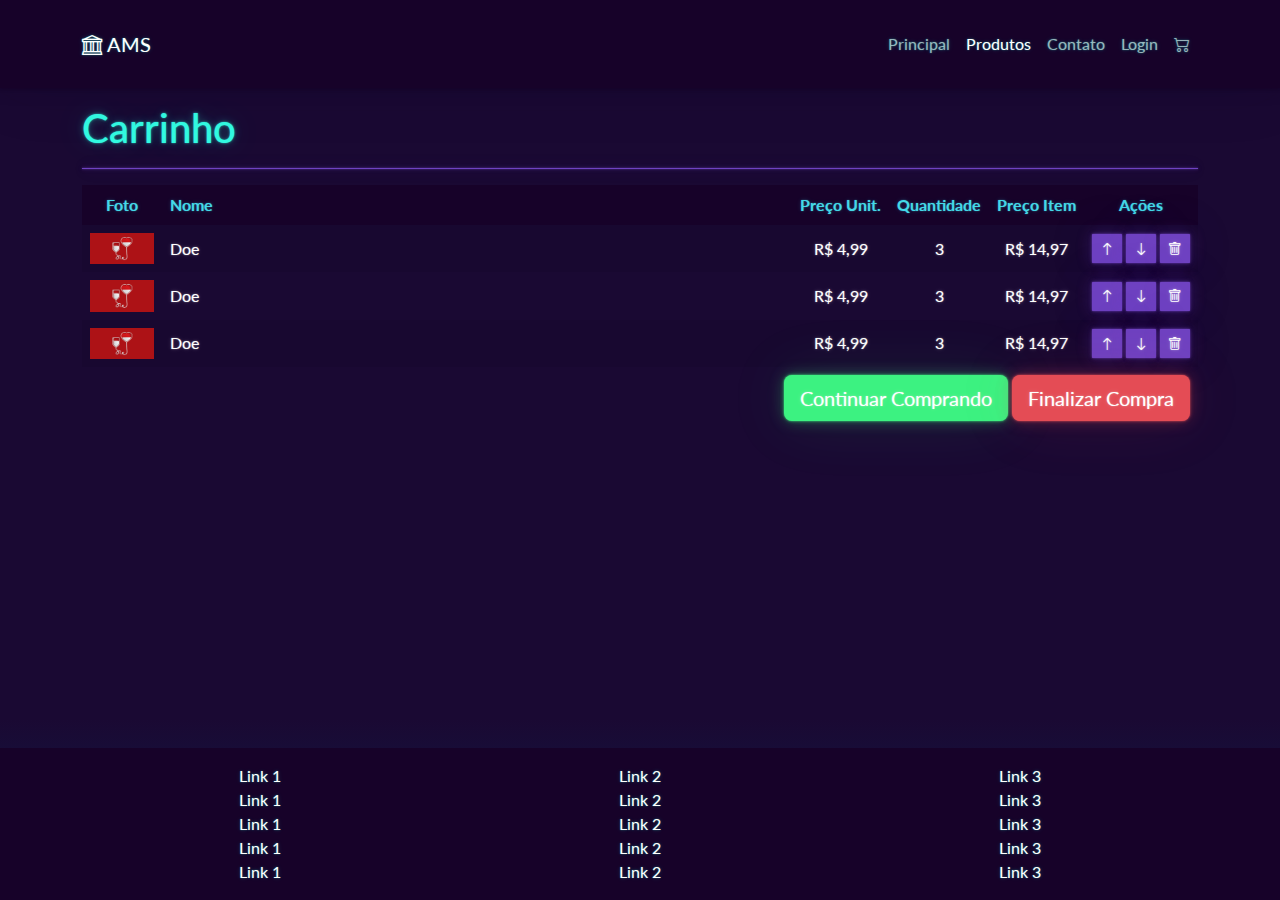
==== carrinho.html @ 2b584b65 "penultima aula bootstrap 02/03" ====
<!DOCTYPE html>
<html lang="pt-br">

<head>
    <meta charset="UTF-8">
    <meta name="viewport" content="width=device-width, initial-scale=1.0">
    <link rel="stylesheet" href="/lib/bootstrap/css/vapor.bootstrap.min.css">
    <link rel="stylesheet" href="/lib/bootstrap-icons/font/bootstrap-icons.min.css">
    <link rel="stylesheet" href="/css/estilos.css">
    <title>Carrinho</title>
</head>

<body>
    <header>
        <nav class="navbar navbar-expand-md bg-dark navbar-dark py-4">
            <div class="container">
                <a class="navbar-brand" href="/principal.html">
                    <i class="bi bi-bank fs-5"></i>
                    <span class="d-inline-block">AMS</span>
                </a>
                <button class="navbar-toggler" type="button" data-bs-toggle="collapse" data-bs-target="#menuPricipal">
                    <span class="navbar-toggler-icon"></span>
                </button>
                <div class="collapse navbar-collapse justify-content-end" id="menuPricipal">
                    <ul class="navbar-nav">
                        <li class="nav-item">
                            <a class="nav-link" href="/principal.html">Principal</a>
                        </li>
                        <li class="nav-item">
                            <a class="nav-link active" href="/produtos.html">Produtos</a>
                        </li>
                        <li class="nav-item">
                            <a class="nav-link" href="/contato.html">Contato</a>
                        </li>
                        <li class="nav-item">
                            <a class="nav-link" href="/login.html">Login</a>
                        </li>
                        <li class="nav-item">
                            <a class="nav-link bi bi-cart2 fs-6" href="/carrinho.html"></a>
                        </li>
                    </ul>
                </div>
            </div>
        </nav>
    </header>
        <main class="container py-3">
            <h1>Carrinho</h1>
            <hr>
            <table class="table table-striped">
                <thead>
                    <th class="bg-dark text-light">Foto</th>
                    <th class="bg-dark text-light">Nome</th>
                    <th class="bg-dark text-light">Preço Unit.</th>
                    <th class="bg-dark text-light">Quantidade</th>
                    <th class="bg-dark text-light">Preço Item</th>
                    <th class="bg-dark text-light">Ações</th>
                </thead>
                <tbody>
                    <tr class="align-middle">
                        <td><img src="/img/produtos/images.png" style="width: 64px"></td>
                        <td>Doe</td>
                        <td>R$ 4,99</td>
                        <td>3</td>
                        <td>R$ 14,97</td>
                        <td>
                            <a href="#" class="btn btn-primary btn-sm d-inline-block"><i class="bi bi-arrow-up"></i></a>
                            <a href="#" class="btn btn-primary btn-sm d-inline-block"><i class="bi bi-arrow-down"></i></a>
                            <a href="#" class="btn btn-primary btn-sm d-inline-block"><i class="bi bi-trash"></i></a>
                        </td>
                    </tr>
                    <tr class="align-middle">
                        <td><img src="/img/produtos/images.png" style="width: 64px"></td>
                        <td>Doe</td>
                        <td>R$ 4,99</td>
                        <td>3</td>
                        <td>R$ 14,97</td>
                        <td>
                            <a href="#" class="btn btn-primary btn-sm d-inline-block"><i class="bi bi-arrow-up"></i></a>
                            <a href="#" class="btn btn-primary btn-sm d-inline-block"><i class="bi bi-arrow-down"></i></a>
                            <a href="#" class="btn btn-primary btn-sm d-inline-block"><i class="bi bi-trash"></i></a>
                        </td>
                    </tr>
                    <tr class="align-middle">
                        <td><img src="/img/produtos/images.png" style="width: 64px"></td>
                        <td>Doe</td>
                        <td>R$ 4,99</td>
                        <td>3</td>
                        <td>R$ 14,97</td>
                        <td>
                            <a href="#" class="btn btn-primary btn-sm d-inline-block"><i class="bi bi-arrow-up"></i></a>
                            <a href="#" class="btn btn-primary btn-sm d-inline-block"><i class="bi bi-arrow-down"></i></a>
                            <a href="#" class="btn btn-primary btn-sm d-inline-block"><i class="bi bi-trash"></i></a>
                        </td>
                    </tr>
                </tbody>
                <tfoot>
                    <tr>
                        <td colspan="6" class="text-end">
                            <a href="" class="btn btn-success btn-lg">Continuar Comprando</a>
                            <a href="" class="btn btn-danger btn-lg">Finalizar Compra</a>
                        </td>
                    </tr>
                </tfoot>
            </table>
            </main>
    <footer class="bg-dark fixed-bottom text-center p-3">
        <div class="container">
            <div class="row row-cols-3">
                <div>
                    <a href="#">Link 1</a>
                    <a href="#">Link 1</a>
                    <a href="#">Link 1</a>
                    <a href="#">Link 1</a>
                    <a href="#">Link 1</a>
                </div>
                <div>
                    <a href="#">Link 2</a>
                    <a href="#">Link 2</a>
                    <a href="#">Link 2</a>
                    <a href="#">Link 2</a>
                    <a href="#">Link 2</a>
                </div>
                <div>
                    <a href="#">Link 3</a>
                    <a href="#">Link 3</a>
                    <a href="#">Link 3</a>
                    <a href="#">Link 3</a>
                    <a href="#">Link 3</a>
                </div>
            </div>
        </div>
        <!--<p class="m-0">
            Copyright &copy; 2024 Alison Mozer <br>
            Todos direitos reservados
        </p>-->
    </footer>
    <script src="/lib/bootstrap/js/bootstrap.bundle.min.js"></script>
</body>

</html>
---- css/estilos.css ----
.h-100px {
    height: 100px;
}

.vh-10 {
    min-height: 10vh;
}

.vh-20 {
    min-height: 20vh;
}

.vh-30 {
    min-height: 30vh;
}

.vh-40 {
    min-height: 40vh;
}

.vh-50 {
    min-height: 50vh;
}

.vh-60 {
    min-height: 60vh;
}

.vh-70 {
    min-height: 70vh;
}

.vh-80 {
    min-height: 80vh;
}

.vh-90 {
    min-height: 90vh;
}

/*main.container {
    margin-bottom: 400px;
}*/

footer a {
    display: block;
    text-decoration: none;
    color: var(--bs-white) !important;
}

.card-text {
    display: -webkit-box;
    -webkit-line-clamp: 3;
    -webkit-box-orient: vertical;
    overflow: hidden;
    text-overflow: ellipsis;
}

.table tr>td:nth-of-type(1),
.table tr>td:nth-of-type(3),
.table tr>td:nth-of-type(4),
.table tr>td:nth-of-type(5),
.table tr>td:nth-of-type(6),
.table tr>th:nth-of-type(1),
.table tr>th:nth-of-type(3),
.table tr>th:nth-of-type(4),
.table tr>th:nth-of-type(5),
.table tr>th:nth-of-type(6) {
    white-space: nowrap;
    width: 1%;
    text-align: center;
}
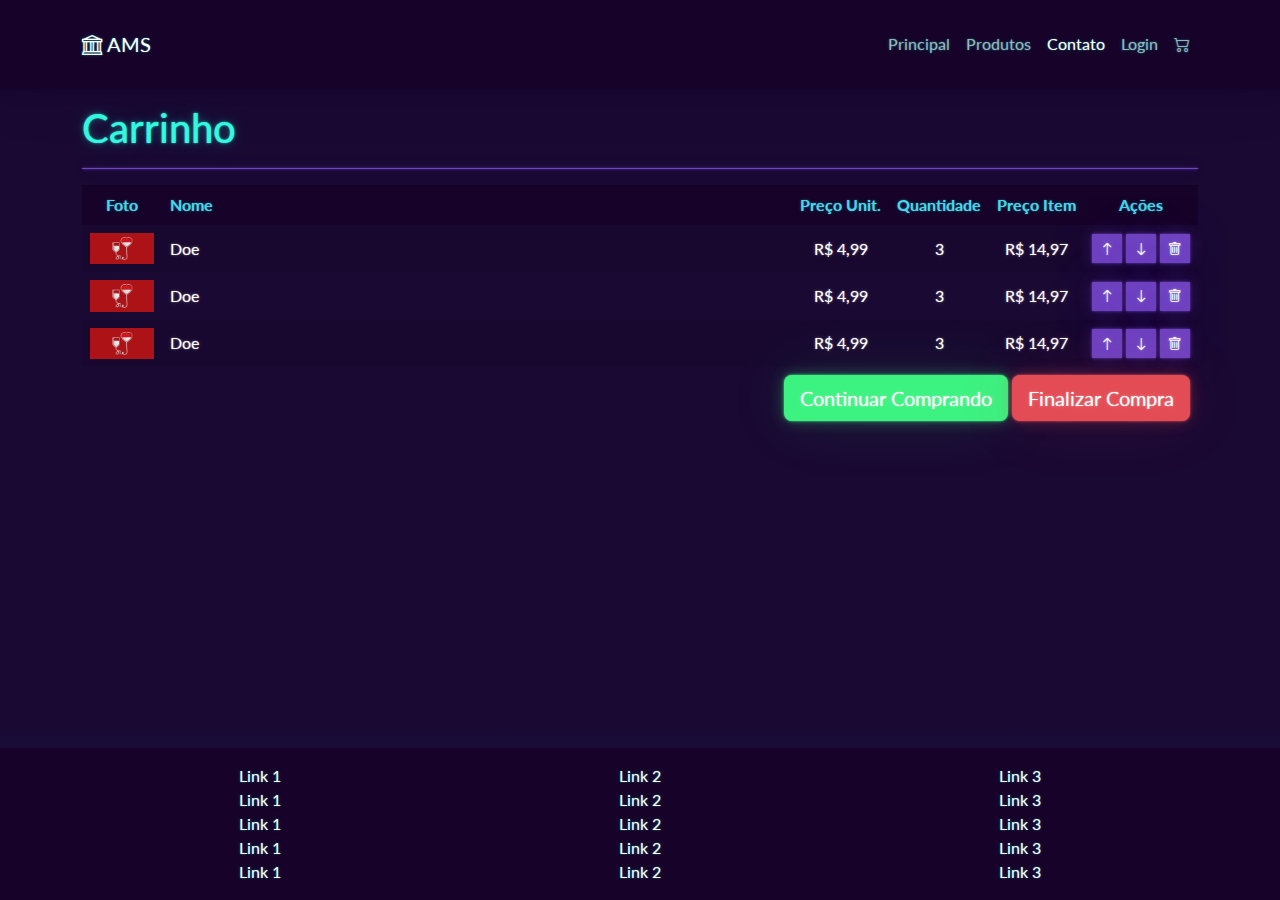
==== commit 3a236c22: "aula carrosel" ====
--- a/carrinho.html
+++ b/carrinho.html
@@ -27,10 +27,10 @@
                             <a class="nav-link" href="/principal.html">Principal</a>
                         </li>
                         <li class="nav-item">
-                            <a class="nav-link active" href="/produtos.html">Produtos</a>
+                            <a class="nav-link" href="/produtos.html">Produtos</a>
                         </li>
                         <li class="nav-item">
-                            <a class="nav-link" href="/contato.html">Contato</a>
+                            <a class="nav-link active" href="/contato.html">Contato</a>
                         </li>
                         <li class="nav-item">
                             <a class="nav-link" href="/login.html">Login</a>
--- a/css/estilos.css
+++ b/css/estilos.css
@@ -1,3 +1,56 @@
+:root, [data-bs-theme=light] {
+    --bs-blue: #1ba2f6;
+    --bs-indigo: #6610f2;
+    --bs-purple: #6f42c1;
+    --bs-pink: #ea39b8;
+    --bs-red: #e44c55;
+    --bs-orange: #f1b633;
+    --bs-yellow: #ffc107;
+    --bs-green: #3cf281;
+    --bs-teal: #3f81a2;
+    --bs-cyan: #32fbe2;
+    --bs-black: #000;
+    --bs-white: #fff;
+    --bs-gray: #6c757d;
+    --bs-gray-dark: #343a40;
+    --bs-gray-100: #f8f9fa;
+    --bs-gray-200: #e9ecef;
+    --bs-gray-300: #dee2e6;
+    --bs-gray-400: #ced4da;
+    --bs-gray-500: #adb5bd;
+    --bs-gray-600: #6c757d;
+    --bs-gray-700: #495057;
+    --bs-gray-800: #343a40;
+    --bs-gray-900: #170229;
+    --bs-primary: #6f42c1;
+    --bs-secondary: #ea39b8;
+    --bs-success: #3cf281;
+    --bs-info: #1ba2f6;
+    --bs-warning: #ffc107;
+    --bs-danger: #e44c55;
+    --bs-light: #44d9e8;
+    --bs-dark: #170229;
+    --bs-primary-rgb: 111, 66, 193;
+    --bs-secondary-rgb: 234, 57, 184;
+    --bs-success-rgb: 60, 242, 129;
+    --bs-info-rgb: 27, 162, 246;
+    --bs-warning-rgb: 255, 193, 7;
+    --bs-danger-rgb: 228, 76, 85;
+    --bs-light-rgb: 68, 217, 232;
+    --bs-dark-rgb: 23, 2, 41;
+    --bs-primary-text-emphasis: #2c1a4d;
+    --bs-secondary-text-emphasis: #5e174a;
+    --bs-success-text-emphasis: #186134;
+    --bs-info-text-emphasis: #0b4162;
+    --bs-warning-text-emphasis: #664d03;
+    --bs-danger-text-emphasis: #5b1e22;
+    --bs-light-text-emphasis: #495057;
+    --bs-dark-text-emphasis: #495057;
+    --bs-primary-bg-subtle: #e2d9f3;
+    --bs-secondary-bg-subtle: #fbd7f1;
+    --bs-success-bg-subtle: #d8fce6;
+}
+
 .h-100px {
     height: 100px;
 }
@@ -38,6 +91,18 @@
     min-height: 90vh;
 }
 
+.fs-px-32 {
+    font-size: 32px;
+}
+
+.fs-px-48 {
+    font-size: 48px;
+}
+
+.fs-px-64 {
+    font-size: 64px;
+}
+
 /*main.container {
     margin-bottom: 400px;
 }*/
@@ -69,4 +134,12 @@
     white-space: nowrap;
     width: 1%;
     text-align: center;
-}+}
+
+.carouosel-control-prev {
+    justify-content: start !important;
+}
+
+.carouosel-control-next {
+    justify-content: end !important;
+}
